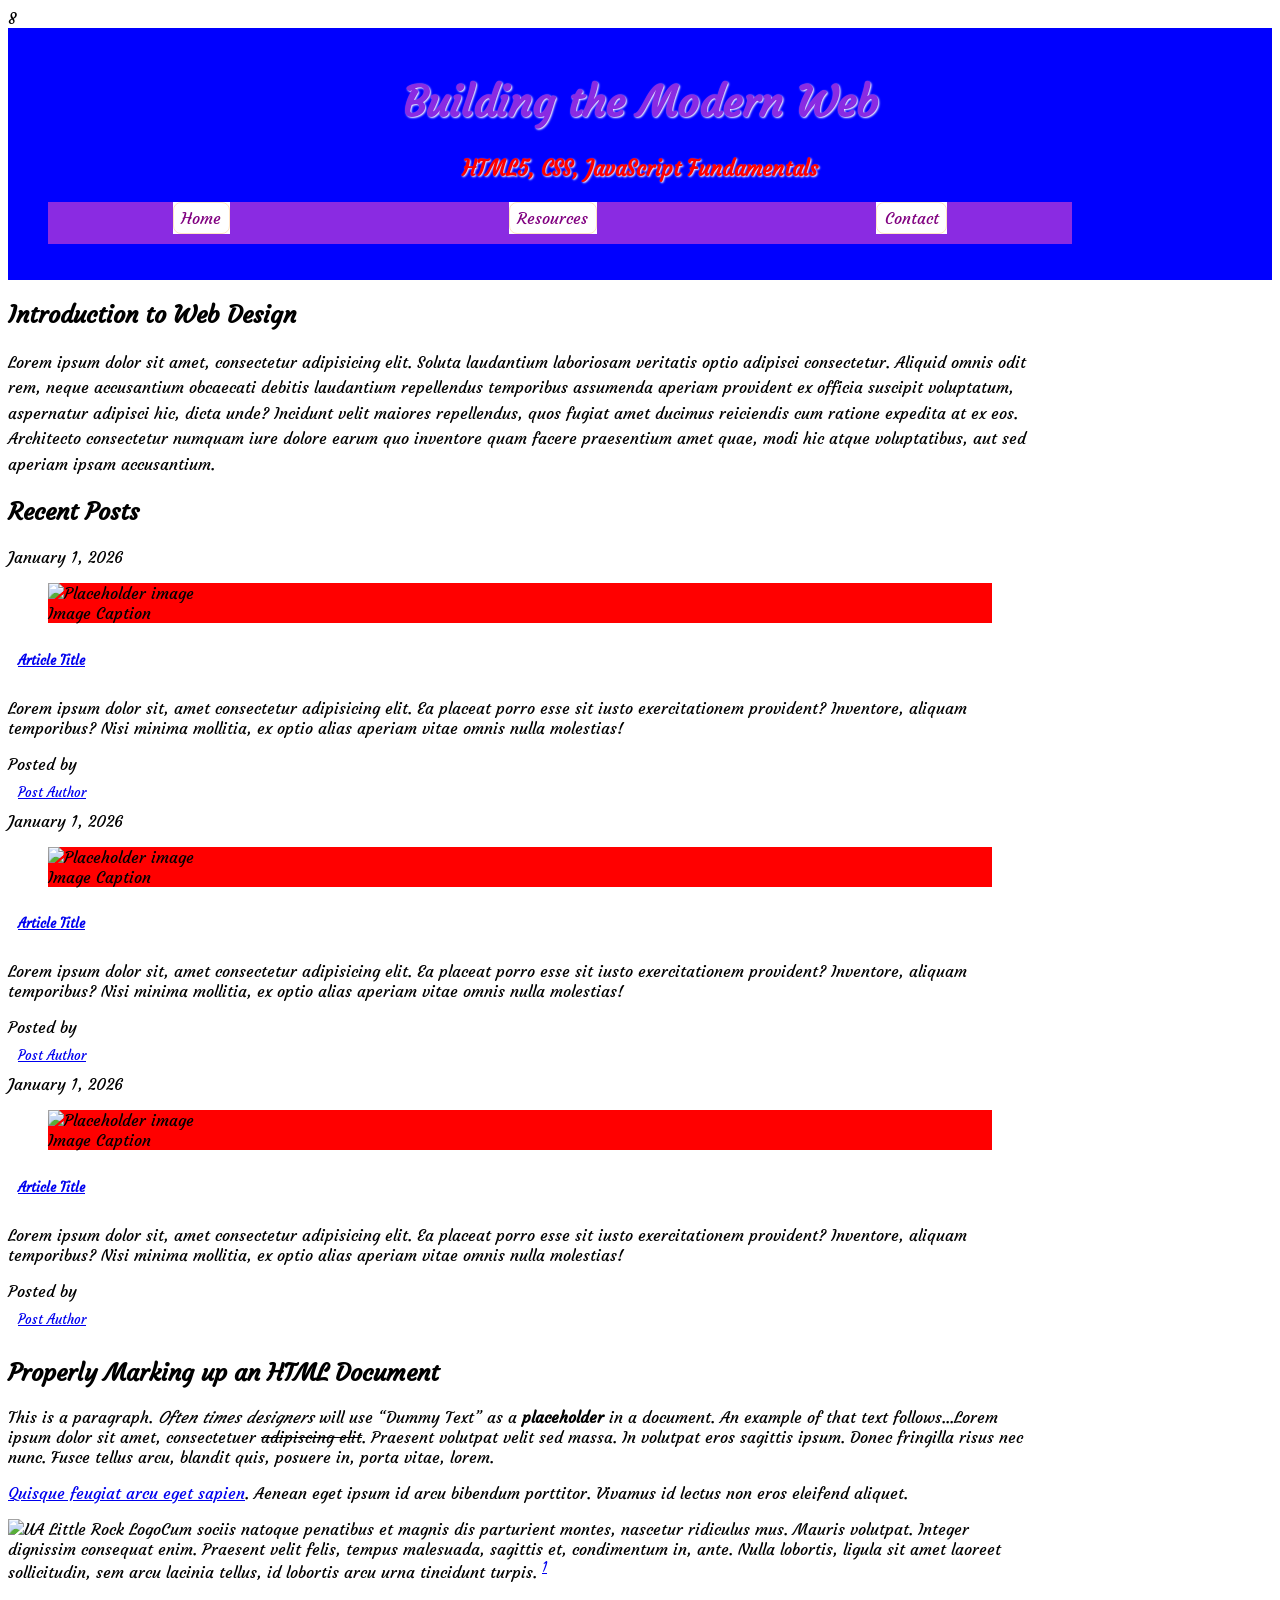
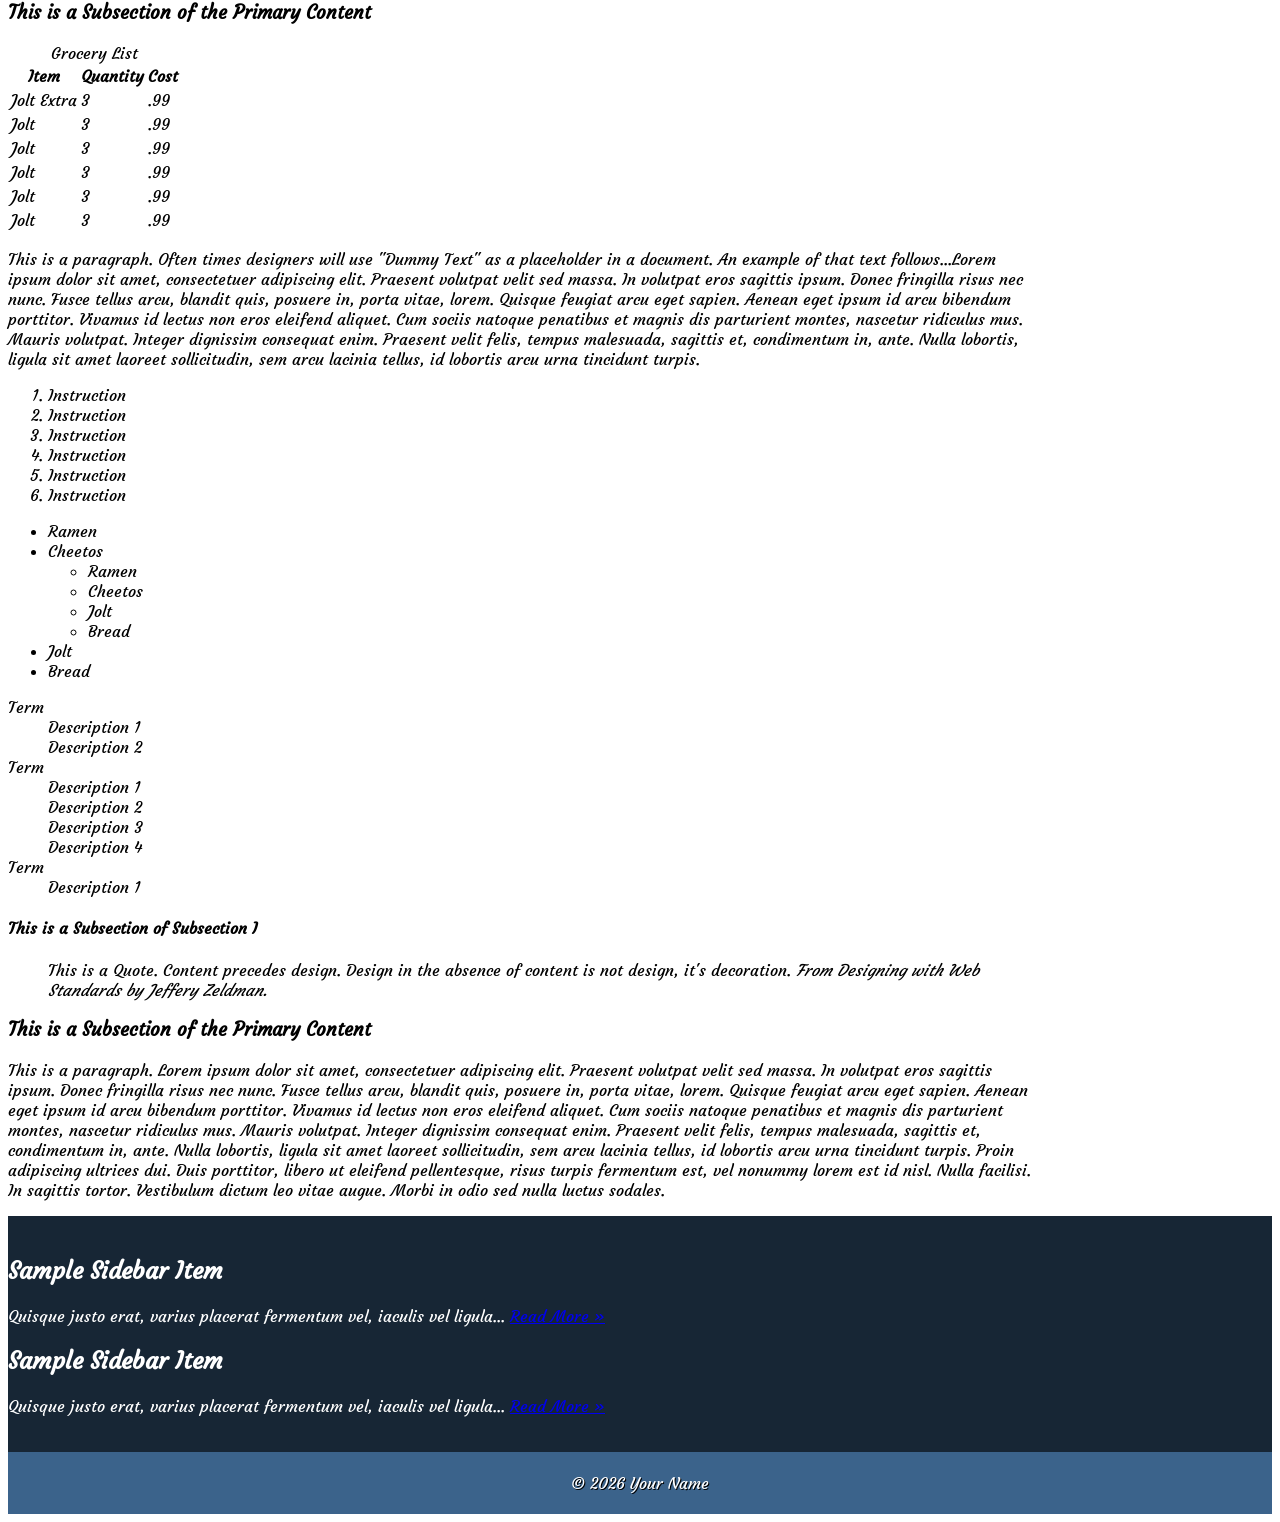
==== css-demo/index.html @ 8d8ba817 "css" ====
8
<!DOCTYPE html>
<html lang="en">

<head>
  <title>IFSC 11003 - Prototype</title>
  <meta charset="UTF-8" />
  <meta name="description" content="Keyword rich narrative on site purpose" />
  <meta name="author" content="Student Name" />
  <meta name="viewport" content="width=device-width, initial-scale=1" />

  <!-- Style Sheet -->
  <link href="assets/css/style.css" rel="stylesheet" />
  <link rel="preconnect" href="https://fonts.googleapis.com">
<link rel="preconnect" href="https://fonts.gstatic.com" crossorigin>
<link href="https://fonts.googleapis.com/css2?family=Courgette&family=Marcellus&display=swap" rel="stylesheet">
</head>

<body>
  <a class="visually-hidden" href="#main-content">Skip to main content</a>
  <header class="primary">
    <h1><a href="index.html">Building the Modern Web</a></h1>
    <p class="subtitle">HTML5, CSS, JavaScript Fundamentals</p>
    <nav class="primary container" aria-label="Primary">
      <ul>
        <li><a href="#">Home</a></li>
        <li><a href="#">Resources</a></li>
        <li><a href="#">Contact</a></li>
      </ul>
    </nav>
  </header>

  <!-- Main landmark gives you a clean selector target for weeks 6–9 -->
  <main id="main-content" class="container">

    <section id="content">
      <h2>Introduction to Web Design</h2>
      <p>
        Lorem ipsum dolor sit amet, consectetur adipisicing elit. Soluta laudantium laboriosam veritatis optio adipisci consectetur. Aliquid omnis odit rem, neque accusantium obcaecati debitis laudantium repellendus temporibus assumenda aperiam provident ex officia suscipit voluptatum, aspernatur adipisci hic, dicta unde? Incidunt velit maiores repellendus, quos fugiat amet ducimus reiciendis cum ratione expedita at ex eos. Architecto consectetur numquam iure dolore earum quo inventore quam facere praesentium amet quae, modi hic atque voluptatibus, aut sed aperiam ipsam accusantium.
      </p>
    </section>

    <section id="blog" aria-labelledby="recent-posts">
      <h2 id="recent-posts">Recent Posts</h2>

      <article class="post">
        <header>
          <time class="post-date" datetime="2026-01-01">January 1, 2026</time>

          <figure>
            <img src="https://placehold.co/300x200" alt="Placeholder image" />
            <figcaption>Image Caption</figcaption>
          </figure>

          <h3><a href="#" rel="bookmark">Article Title</a></h3>
        </header>

        <p>
          Lorem ipsum dolor sit, amet consectetur adipisicing elit. Ea placeat porro esse sit iusto exercitationem provident? Inventore, aliquam temporibus? Nisi minima mollitia, ex optio alias aperiam vitae omnis nulla molestias!
        </p>

        <footer class="post-meta">
          Posted by <a href="#">Post Author</a>
        </footer>
      </article>

      <article class="post">
        <header>
          <time class="post-date" datetime="2026-01-01">January 1, 2026</time>

          <figure>
            <img src="https://placehold.co/300x200" alt="Placeholder image" />
            <figcaption>Image Caption</figcaption>
          </figure>

          <h3><a href="#" rel="bookmark">Article Title</a></h3>
        </header>

        <p>
          Lorem ipsum dolor sit, amet consectetur adipisicing elit. Ea placeat porro esse sit iusto exercitationem provident? Inventore, aliquam temporibus? Nisi minima mollitia, ex optio alias aperiam vitae omnis nulla molestias!
        </p>

        <footer class="post-meta">
          Posted by <a href="#">Post Author</a>
        </footer>
      </article>

      <article class="post">
        <header>
          <time class="post-date" datetime="2026-01-01">January 1, 2026</time>

          <figure>
            <img src="https://placehold.co/300x200" alt="Placeholder image" />
            <figcaption>Image Caption</figcaption>
          </figure>

          <h3><a href="#" rel="bookmark">Article Title</a></h3>
        </header>

        <p>
Lorem ipsum dolor sit, amet consectetur adipisicing elit. Ea placeat porro esse sit iusto exercitationem provident? Inventore, aliquam temporibus? Nisi minima mollitia, ex optio alias aperiam vitae omnis nulla molestias!
        </p>

        <footer class="post-meta">
          Posted by <a href="#">Post Author</a>
        </footer>
      </article>

    </section><section id="practice">
  <h2>Properly Marking up an HTML Document</h2>
  <!--(Primary Content Heading)-->

  <p>This is a paragraph. <em>Often times designers</em> will use <q>Dummy Text</q> as a <strong>placeholder</strong> in a document. An example of that text follows...Lorem ipsum dolor sit amet, consectetuer <del>adipiscing elit</del>. Praesent volutpat
    velit sed massa. In volutpat eros sagittis ipsum. Donec fringilla risus nec nunc. Fusce tellus arcu, blandit quis, posuere in, porta vitae, lorem.</p>

  <p> <a href="#">Quisque feugiat arcu eget sapien</a>. <span class="foo">Aenean</span> eget ipsum id arcu bibendum porttitor. Vivamus id lectus non eros eleifend aliquet.</p>
  <p> <img src="https://thomaswallace.net/wp-content/uploads/2018/02/ualr.png" alt="UA Little Rock Logo" />Cum sociis natoque penatibus et magnis dis parturient montes, nascetur ridiculus mus. Mauris volutpat. Integer dignissim consequat enim. Praesent velit felis,
    tempus malesuada, sagittis et, condimentum in, ante. Nulla lobortis, ligula sit amet laoreet sollicitudin, sem arcu lacinia tellus, id lobortis arcu urna tincidunt turpis. <sup><a href="#">1</a></sup> </p>

  <h3>This is a Subsection of the Primary Content</h3>
  <!-- (Subsection I)-->

  <table>
    <caption>Grocery List</caption>
    <thead>
      <!--Design Time Attribute - Remove before Prodution-->
      <tr>
        <th scope="col">Item</th>
        <th scope="col">Quantity</th>
        <th scope="col">Cost</th>
      </tr>
    </thead>
    <tr>
      <td>Jolt Extra</td>
      <td>3</td>
      <td>.99</td>
    </tr>
    <tr>
      <td>Jolt</td>
      <td>3</td>
      <td>.99</td>
    </tr>
    <tr>
      <td>Jolt</td>
      <td>3</td>
      <td>.99</td>
    </tr>
    <tr>
      <td>Jolt</td>
      <td>3</td>
      <td>.99</td>
    </tr>
    <tr>
      <td>Jolt</td>
      <td>3</td>
      <td>.99</td>
    </tr>
    <tr>
      <td>Jolt</td>
      <td>3</td>
      <td>.99</td>
    </tr>
  </table>

  <p>This is a paragraph. Often times designers will use "Dummy Text" as a placeholder in a document. An example of that text follows...Lorem ipsum dolor sit amet, consectetuer adipiscing elit. Praesent volutpat velit sed massa. In volutpat eros sagittis
    ipsum. Donec fringilla risus nec nunc. Fusce tellus arcu, blandit quis, posuere in, porta vitae, lorem. Quisque feugiat arcu eget sapien. Aenean eget ipsum id arcu bibendum porttitor. Vivamus id lectus non eros eleifend aliquet. Cum sociis natoque
    penatibus et magnis dis parturient montes, nascetur ridiculus mus. Mauris volutpat. Integer dignissim consequat enim. Praesent velit felis, tempus malesuada, sagittis et, condimentum in, ante. Nulla lobortis, ligula sit amet laoreet sollicitudin,
    sem arcu lacinia tellus, id lobortis arcu urna tincidunt turpis.</p>

  <!--This is a list of instructions.-->

  <ol>
    <li>Instruction</li>
    <li>Instruction</li>
    <li>Instruction</li>
    <li>Instruction</li>
    <li>Instruction</li>
    <li>Instruction</li>
  </ol>

  <!--This is a list of items to purchase at the grocery store.-->

  <ul>
    <li>Ramen</li>
    <li>Cheetos
      <ul>
        <li>Ramen</li>
        <li>Cheetos</li>
        <li>Jolt</li>
        <li>Bread</li>
      </ul>
    </li>
    <li>Jolt</li>
    <li>Bread</li>
  </ul>

  <!--This is an Example of how we should mark up a term and its description(s)-->
  <dl>
    <dt>Term</dt>
    <dd>Description 1</dd>
    <dd>Description 2</dd>
    <dt>Term</dt>
    <dd>Description 1</dd>
    <dd>Description 2</dd>
    <dd>Description 3</dd>
    <dd>Description 4</dd>
    <dt>Term</dt>
    <dd>Description 1</dd>
  </dl>

  <h4>This is a Subsection of Subsection I</h4>

  <blockquote>This is a Quote. Content precedes design. Design in the absence of content is not design, it's decoration. <cite>From Designing with Web Standards by Jeffery Zeldman.</cite></blockquote>

  <h3>This is a Subsection of the Primary Content</h3>
  <!--(Subsection II)-->

  <p>This is a paragraph. Lorem ipsum dolor sit amet, consectetuer adipiscing elit. Praesent volutpat velit sed massa. In volutpat eros sagittis ipsum. Donec fringilla risus nec nunc. Fusce tellus arcu, blandit quis, posuere in, porta vitae, lorem. Quisque
    feugiat arcu eget sapien. Aenean eget ipsum id arcu bibendum porttitor. Vivamus id lectus non eros eleifend aliquet. Cum sociis natoque penatibus et magnis dis parturient montes, nascetur ridiculus mus. Mauris volutpat. Integer dignissim consequat
    enim. Praesent velit felis, tempus malesuada, sagittis et, condimentum in, ante. Nulla lobortis, ligula sit amet laoreet sollicitudin, sem arcu lacinia tellus, id lobortis arcu urna tincidunt turpis. Proin adipiscing ultrices dui. Duis porttitor,
    libero ut eleifend pellentesque, risus turpis fermentum est, vel nonummy lorem est id nisl. Nulla facilisi. In sagittis tortor. Vestibulum dictum leo vitae augue. Morbi in odio sed nulla luctus sodales.</p>
</section>


  </main>
  <aside aria-label="Sidebar">
    <div class="container">

      <article class="widget">
        <header>
          <h2>Sample Sidebar Item</h2>
        </header>

        <p>
          Quisque justo erat, varius placerat fermentum vel, iaculis vel ligula...
          <a href="#">Read More &raquo;</a>
        </p>

        <footer>Widget Footer</footer>
      </article>

      <article class="widget">
        <header>
          <h2>Sample Sidebar Item</h2>
        </header>

        <p>
          Quisque justo erat, varius placerat fermentum vel, iaculis vel ligula...
          <a href="#">Read More &raquo;</a>
        </p>

        <footer>Widget Footer</footer>
      </article>

    </div>
  </aside>

  <footer class="primary">
    <p>&copy; 2026 Your Name</p>
  </footer>

</body>

</html>
---- css-demo/assets/css/style.css ----
/* ---------------Box Sizing----------------- */
html {
  box-sizing: border-box;
}
*,
*:before,
*:after {
  box-sizing: inherit;
}
 
 
/* Skip link utility: hidden until focused */
.visually-hidden {
  border: 0;
  clip: rect(0, 0, 0, 0);
  height: 1px;
  margin: -1px;
  overflow: hidden;
  padding: 0;
  position: absolute;
  white-space: nowrap;
  width: 1px;
}
/* ---------------Utility Classes----------------- */
.container{
  width: 80vw;
  max-width:2 960px;
}
body {
  font-family: "Courgette", cursive;
}
header.primary{ 
  font-family: "Courgette", cursive;
  background-color: blue !important;
  color: red;
  text-align:center;
  text-shadow: 1px 1px 2px white;
  padding: 40px;
  padding: 20px 40px;
}
header.primary a {
  color: blueviolet;
  text-decoration: none;
}
header.primary h1 {
  font-size:2.6rem;8
  margin: 0;
}
header.primary p.subtitle {
  font-size: 1.3rem;
  font-weight: bold;
  /*1top|1r|bottom*/
  margin: 10px 0 20px;

}

nav.primary ul{
  background-color: blueviolet;
padding:0;
display:flex;
flex-direction:row;
justify-content:space-around;
gap:30px;
} 

nav.primary ul li {
list-style-type:none;
margin-bottom: 10px;
background-color: white;
} 
nav.primary ul li a {
  text-decoration: none;
  color: purple;
  padding: 5px 7.5px;
  display:block;
  border: 1px solid bisque;
  border-radius: 8px;
  transition:2 0.3s;
}
nav.primary ul li:hover{
  background-color: gold;
}
 
 #content h2 {
  color:aqua
text-decoration underline 
border:bottom 1px; dotted #000;
}

#content p{
  line-height:1.6;
}

#blog a{
  display:flex;#blog .post8
  box-shadow: 0 4px 8px rgba(0,0,0,.6);
  padding: 10px;
  font-size:.8rem;
flex-direction:row
  justify-content:space-between;}

#blog figure{
  background:red;}

  aside[aria-label="Sidebar"]{
  background-color: #172635;
  color:#ffffff;
  padding: 20px 0;
}

aside div.container

aside div.container a{
  color:#ffffff;
  display:block;
  margin-top:10px;
  text-align:right;

}

aside .widget footer{
  display:none;
}

footer.primary{
background-color: #3b638b;
padding:5px;
color:#ffffff;
text-align:center;
text-shadow:1px 1px #000000; 
}



/* --------- Media Queries ----------- */
@media screen and (max-width:500px)
  
nav.primary ul{
    background-color: blue;
    display:flex;
    gap:10px;
  }
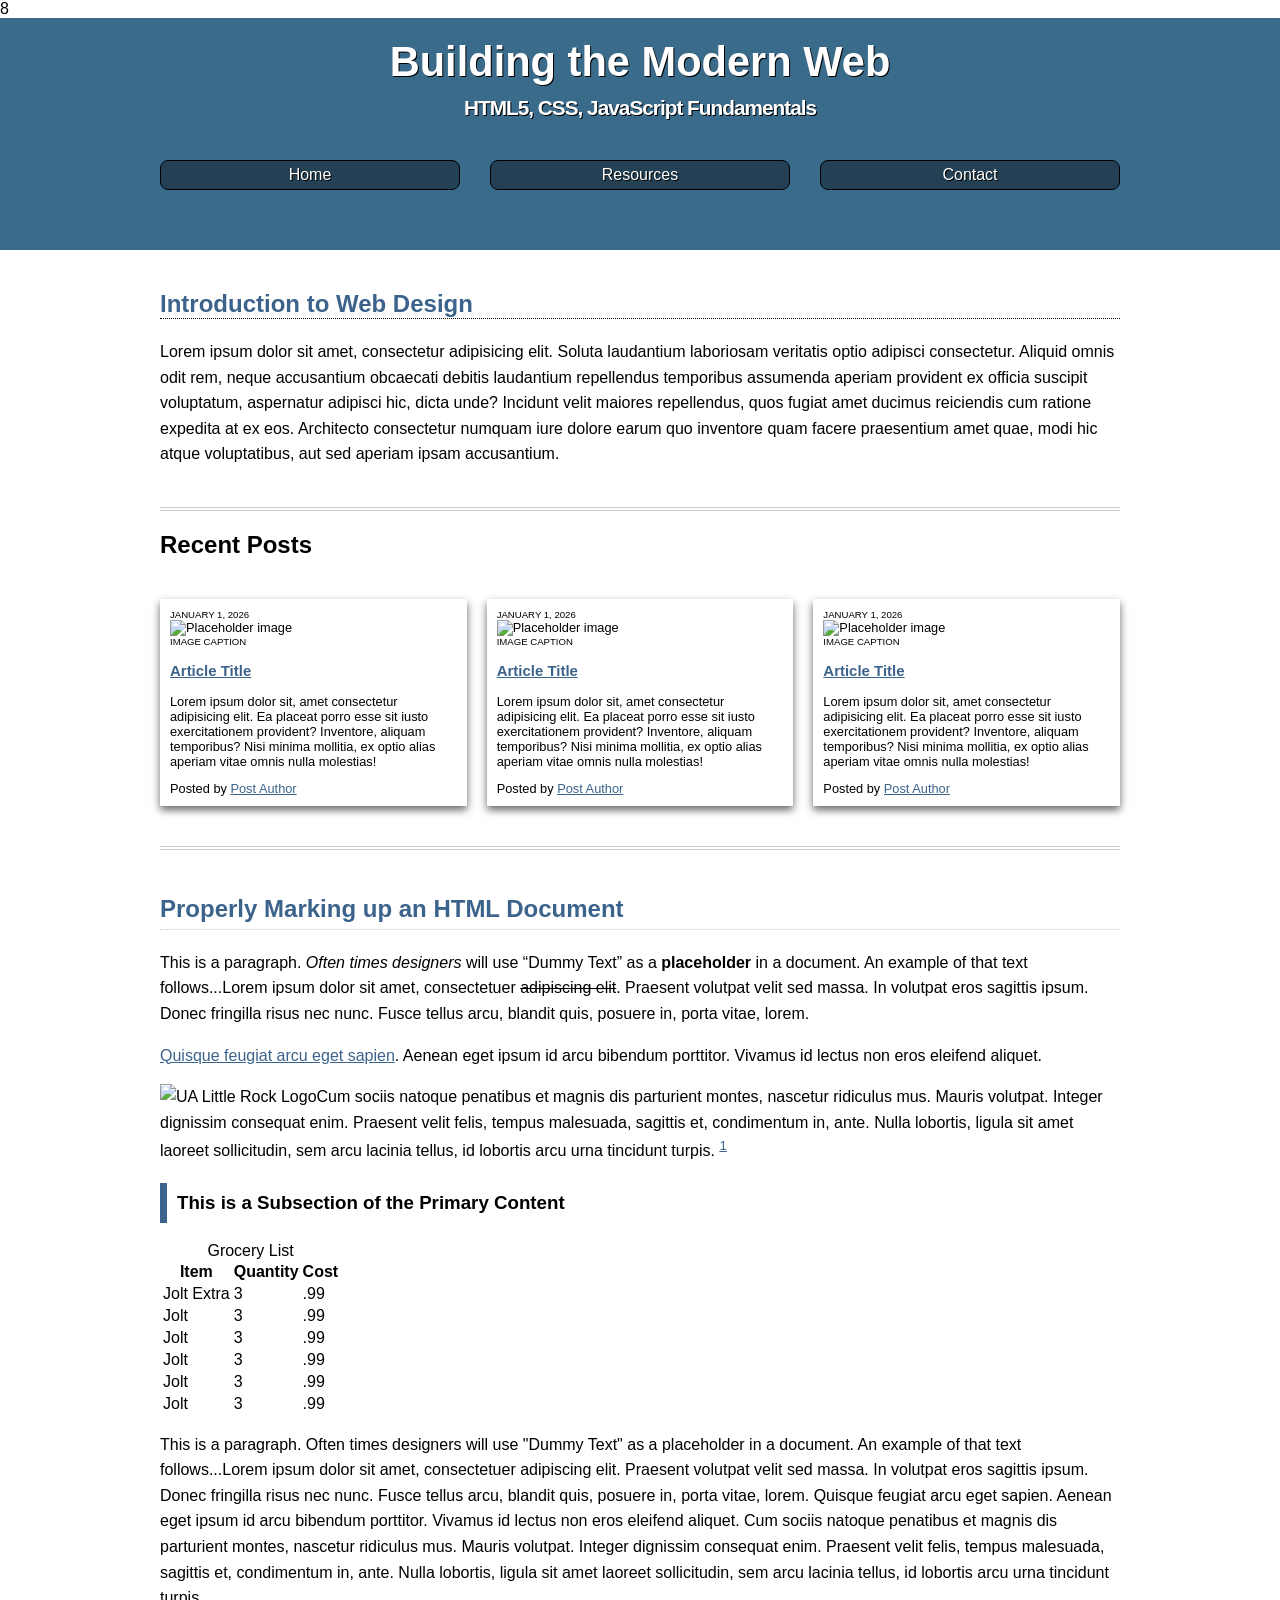
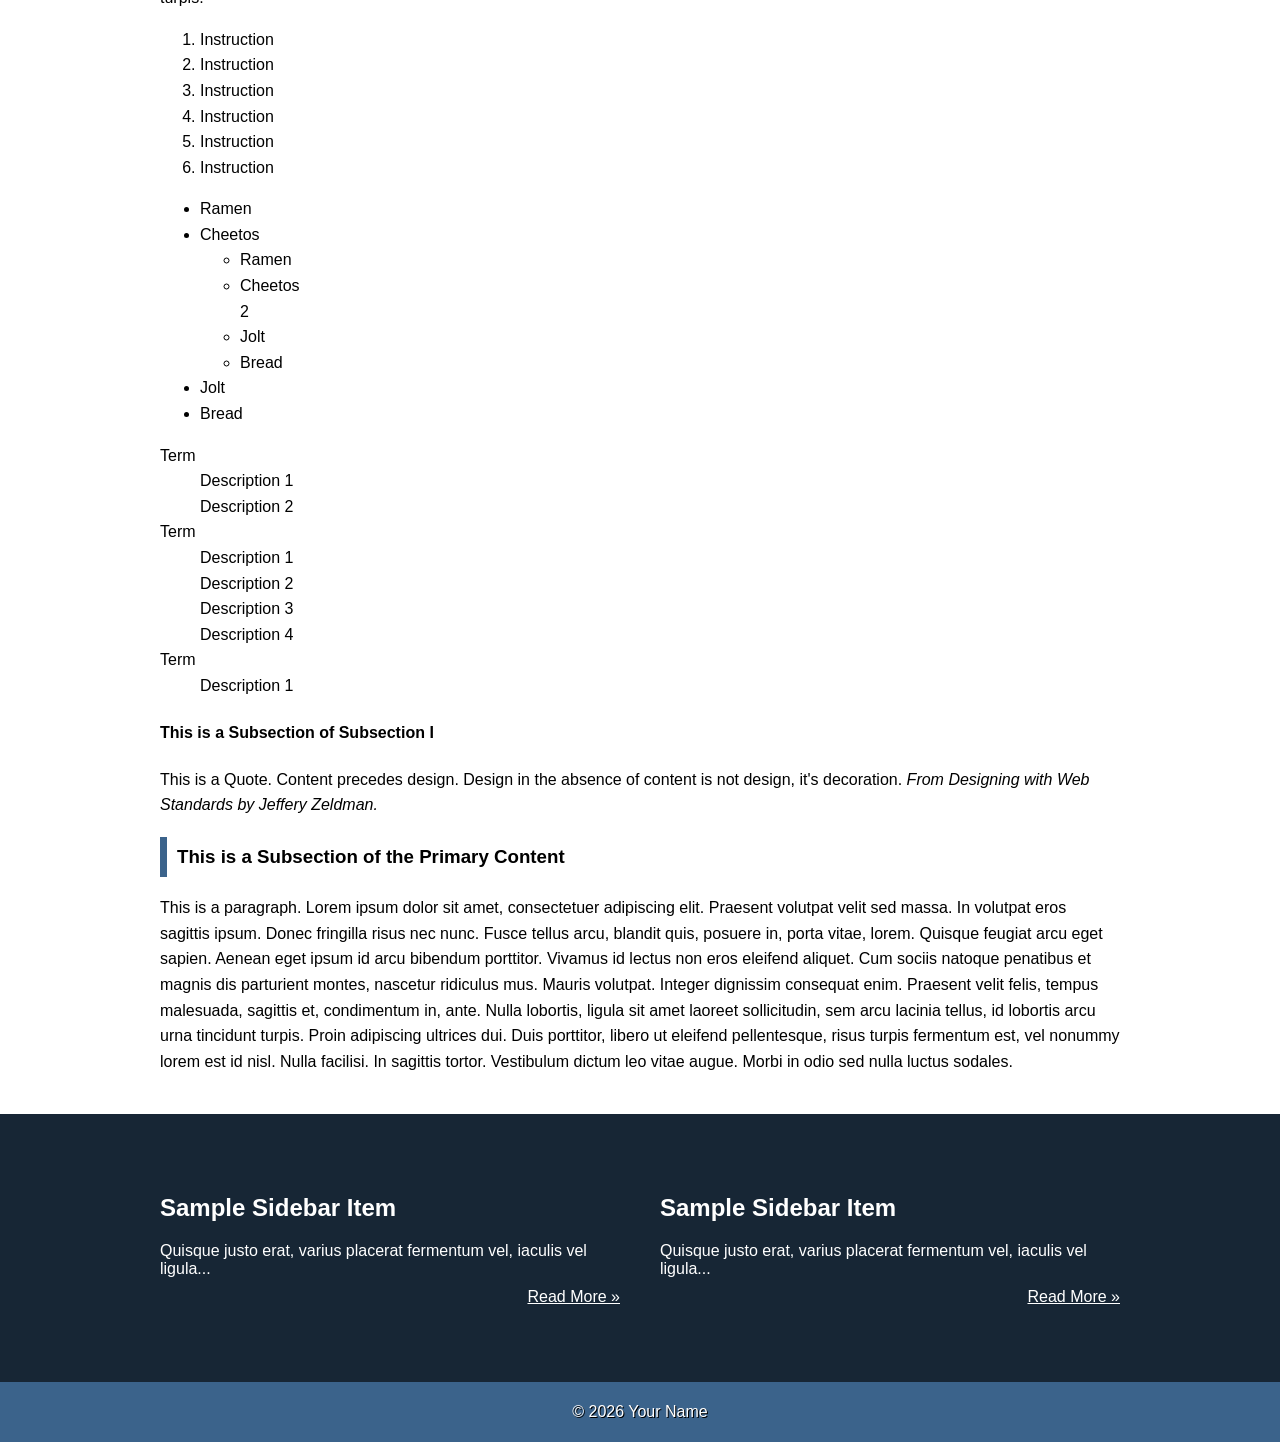
==== commit e9abbe61: "css example" ====
--- a/css-demo/index.html
+++ b/css-demo/index.html
@@ -11,7 +11,7 @@
 
   <!-- Style Sheet -->
   <link href="assets/css/style.css" rel="stylesheet" />
-  <link rel="preconnect" href="https://fonts.googleapis.com">
+  <link rel="p2reconnect" href="https://fonts.googleapis.com">
 <link rel="preconnect" href="https://fonts.gstatic.com" crossorigin>
 <link href="https://fonts.googleapis.com/css2?family=Courgette&family=Marcellus&display=swap" rel="stylesheet">
 </head>
@@ -185,7 +185,7 @@
     <li>Cheetos
       <ul>
         <li>Ramen</li>
-        <li>Cheetos</li>
+        <li>Cheetos</li>2
         <li>Jolt</li>
         <li>Bread</li>
       </ul>
@@ -210,7 +210,7 @@
 
   <h4>This is a Subsection of Subsection I</h4>
 
-  <blockquote>This is a Quote. Content precedes design. Design in the absence of content is not design, it's decoration. <cite>From Designing with Web Standards by Jeffery Zeldman.</cite></blockquote>
+  <bloc8kquote>This is a Quote. Content precedes design. Design in the absence of content is not design, it's decoration. <cite>From Designing with Web Standards by Jeffery Zeldman.</cite></blockquote>
 
   <h3>This is a Subsection of the Primary Content</h3>
   <!--(Subsection II)-->
--- a/css-demo/assets/css/style.css
+++ b/css-demo/assets/css/style.css
@@ -7,8 +7,13 @@
 *:after {
   box-sizing: inherit;
 }
- 
- 
+
+/* ---------------Responsive Images----------------- */
+img{
+  max-width:100%;
+}
+
+
 /* Skip link utility: hidden until focused */
 .visually-hidden {
   border: 0;
@@ -21,102 +26,197 @@
   white-space: nowrap;
   width: 1px;
 }
+
 /* ---------------Utility Classes----------------- */
+
 .container{
-  width: 80vw;
-  max-width:2 960px;
-}
+  width:80vw;
+  max-width:960px;
+  margin: 40px auto;
+}
+
+.img-left{
+  float:left;
+  border:1px solid #c0c0c0;
+  padding: 5px;
+  margin: 10px 20px 10px 0;
+}
+
+.img-right{
+  float:right;
+  border:1px solid #c0c0c0;
+  padding: 5px;
+  margin: 10px 0 10px 20px;
+}
+
+.img-center{
+  display:block;
+  margin:20px auto;
+  border:1px solid #c0c0c0;
+  padding: 5px;
+}
+
+
+/* ---------------Global styles----------------- */
 body {
-  font-family: "Courgette", cursive;
-}
-header.primary{ 
-  font-family: "Courgette", cursive;
-  background-color: blue !important;
-  color: red;
-  text-align:center;
-  text-shadow: 1px 1px 2px white;
+ font-family: "Lato", sans-serif;
+  margin: 0;
+}
+
+header.primary {
+  background-color: #3b6b8b;
+  color: #ffffff;
+  text-align: center;
+  text-shadow: 1px 1px #000000;
   padding: 40px;
+  /* Longform */
+  padding-top: 40px;
+  padding-right: 40px;
+  padding-bottom: 40px;
+  padding-left: 40px;
+  /* T/R/B/L */
+  padding: 40px 40px 20px 40px;
+  /* T/B | L/R */
   padding: 20px 40px;
 }
+
 header.primary a {
-  color: blueviolet;
+  color: #ffffff;
   text-decoration: none;
 }
+
 header.primary h1 {
-  font-size:2.6rem;8
+  font-size: 2.6rem;
   margin: 0;
 }
+
 header.primary p.subtitle {
   font-size: 1.3rem;
   font-weight: bold;
-  /*1top|1r|bottom*/
+  /* top | l/r | Bottom */
   margin: 10px 0 20px;
-
-}
-
-nav.primary ul{
-  background-color: blueviolet;
-padding:0;
-display:flex;
-flex-direction:row;
-justify-content:space-around;
-gap:30px;
-} 
-
+  letter-spacing: -1px;
+}
+
+nav.primary ul {
+  padding: 0;
+  display:flex;
+  flex-direction:row;
+  justify-content: center;
+  gap:30px;
+}
 nav.primary ul li {
-list-style-type:none;
-margin-bottom: 10px;
-background-color: white;
-} 
-nav.primary ul li a {
-  text-decoration: none;
-  color: purple;
+  list-style-type: none;
+  flex: 1;
+}
+nav.primary ul li a:link {
+  background-color:rgba(0,0,0,.4);
   padding: 5px 7.5px;
   display:block;
-  border: 1px solid bisque;
+  border: 1px solid #000;
   border-radius: 8px;
-  transition:2 0.3s;
-}
-nav.primary ul li:hover{
-  background-color: gold;
-}
- 
- #content h2 {
-  color:aqua
-text-decoration underline 
-border:bottom 1px; dotted #000;
+  transition:.3s;
+}
+
+nav.primary ul li a:hover{
+  background-color:burlywood
+}
+
+ #content h2{
+ color:#3b638b; 
+ border-bottom: 1px dotted #000;
 }
 
 #content p{
   line-height:1.6;
 }
 
+#blog{
+  display:flex;
+  flex-direction:row;
+  justify-content:space-between;
+  flex-wrap: wrap;
+  gap:20px;
+  padding-bottom:40px;
+  margin-bottom:40px;
+  border-bottom: 4px double #ccc;
+  margin-top:40px;
+  border-top: 4px double #ccc;
+}
+
+#blog figure{
+  margin:0;
+}
+
+#blog .post{
+  box-shadow: 0 4px 8px rgba(0,0,0,.6);
+  padding:10px;
+  font-size:.8rem;
+  flex:1;
+}
+
+#blog h2{
+  flex: 0 0 100%;
+}
+
+#blog time.post-date, #blog figcaption{
+  text-transform:uppercase;
+  font-size:.6rem;
+}
+
 #blog a{
-  display:flex;#blog .post8
-  box-shadow: 0 4px 8px rgba(0,0,0,.6);
-  padding: 10px;
-  font-size:.8rem;
-flex-direction:row
-  justify-content:space-between;}
-
-#blog figure{
-  background:red;}
-
-  aside[aria-label="Sidebar"]{
+    color:#3B638B;
+}
+
+#practice h2{
+  color: #3b638b;
+  border-bottom:1px dotted #cccccc;
+}
+
+#practice h3{
+  border-left:7.5px solid #3b638b;
+  padding:5px 0 5px 10px;
+}
+
+#practice a:link, #practice a:visited {
+  color: #3b638b;
+}
+
+#practice {
+line-height:1.6;
+}
+
+
+
+
+
+
+
+
+
+
+aside[aria-label="Sidebar"]{
   background-color: #172635;
   color:#ffffff;
   padding: 20px 0;
 }
 
-aside div.container
-
-aside div.container a{
-  color:#ffffff;
+aside div.container{
+  display:flex;
+  flex-direction:row;
+  justify-content:center;
+  gap:40px;
+}
+
+aside div.container a:last-child{
   display:block;
   margin-top:10px;
   text-align:right;
-
-}
+}
+aside div.container a{
+  color:#ffffff;
+}
+
 
 aside .widget footer{
   display:none;
@@ -127,16 +227,40 @@
 padding:5px;
 color:#ffffff;
 text-align:center;
-text-shadow:1px 1px #000000; 
-}
+text-shadow:1px 1px #000000;  
+}
+
+
+
+
+
+
+
+
+
+
+
+
+
+
 
 
 
 /* --------- Media Queries ----------- */
-@media screen and (max-width:500px)
-  
-nav.primary ul{
-    background-color: blue;
-    display:flex;
-    gap:10px;
-  }+
+@media screen and (max-width:500px){
+  
+nav.primary ul {
+  flex-direction:column;
+  gap:10px;
+}
+  
+.container{
+  width:90vw;
+}
+  
+  #blog {
+    flex-direction:column;
+  }
+  
+}
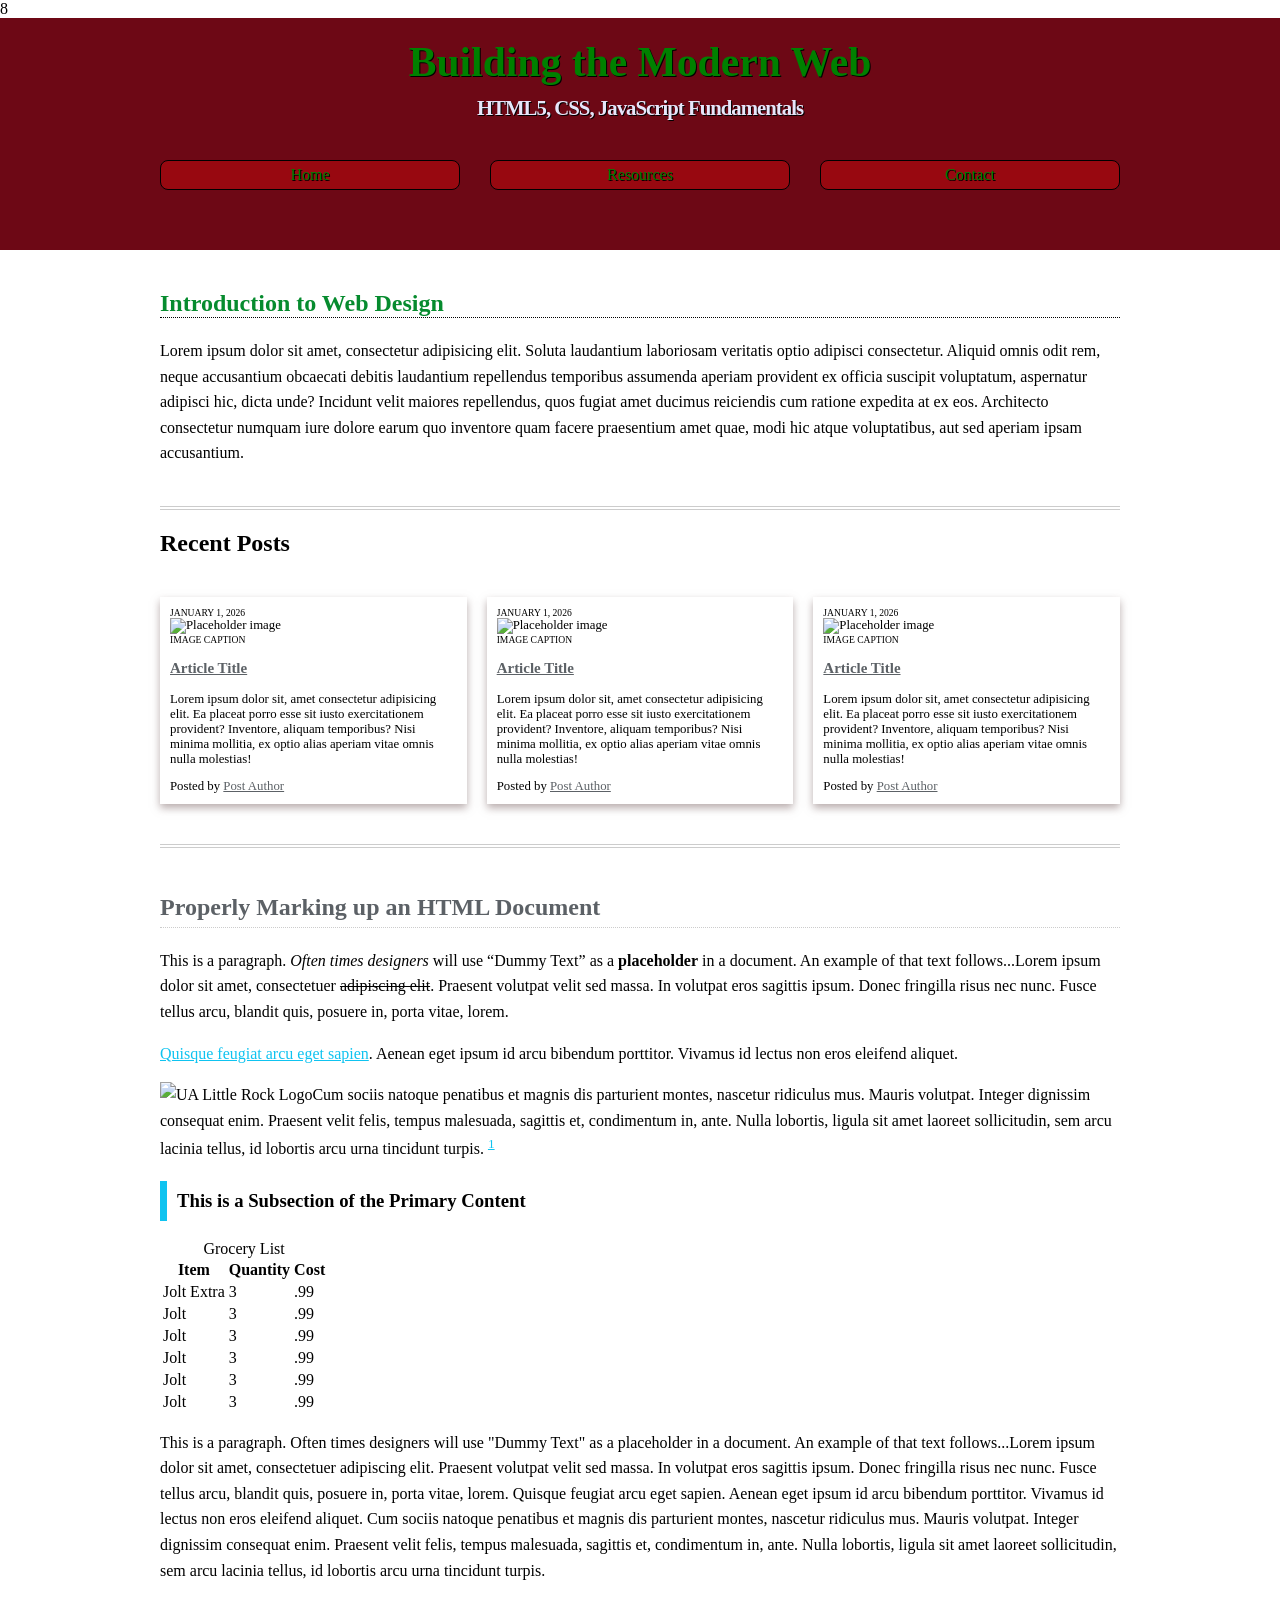
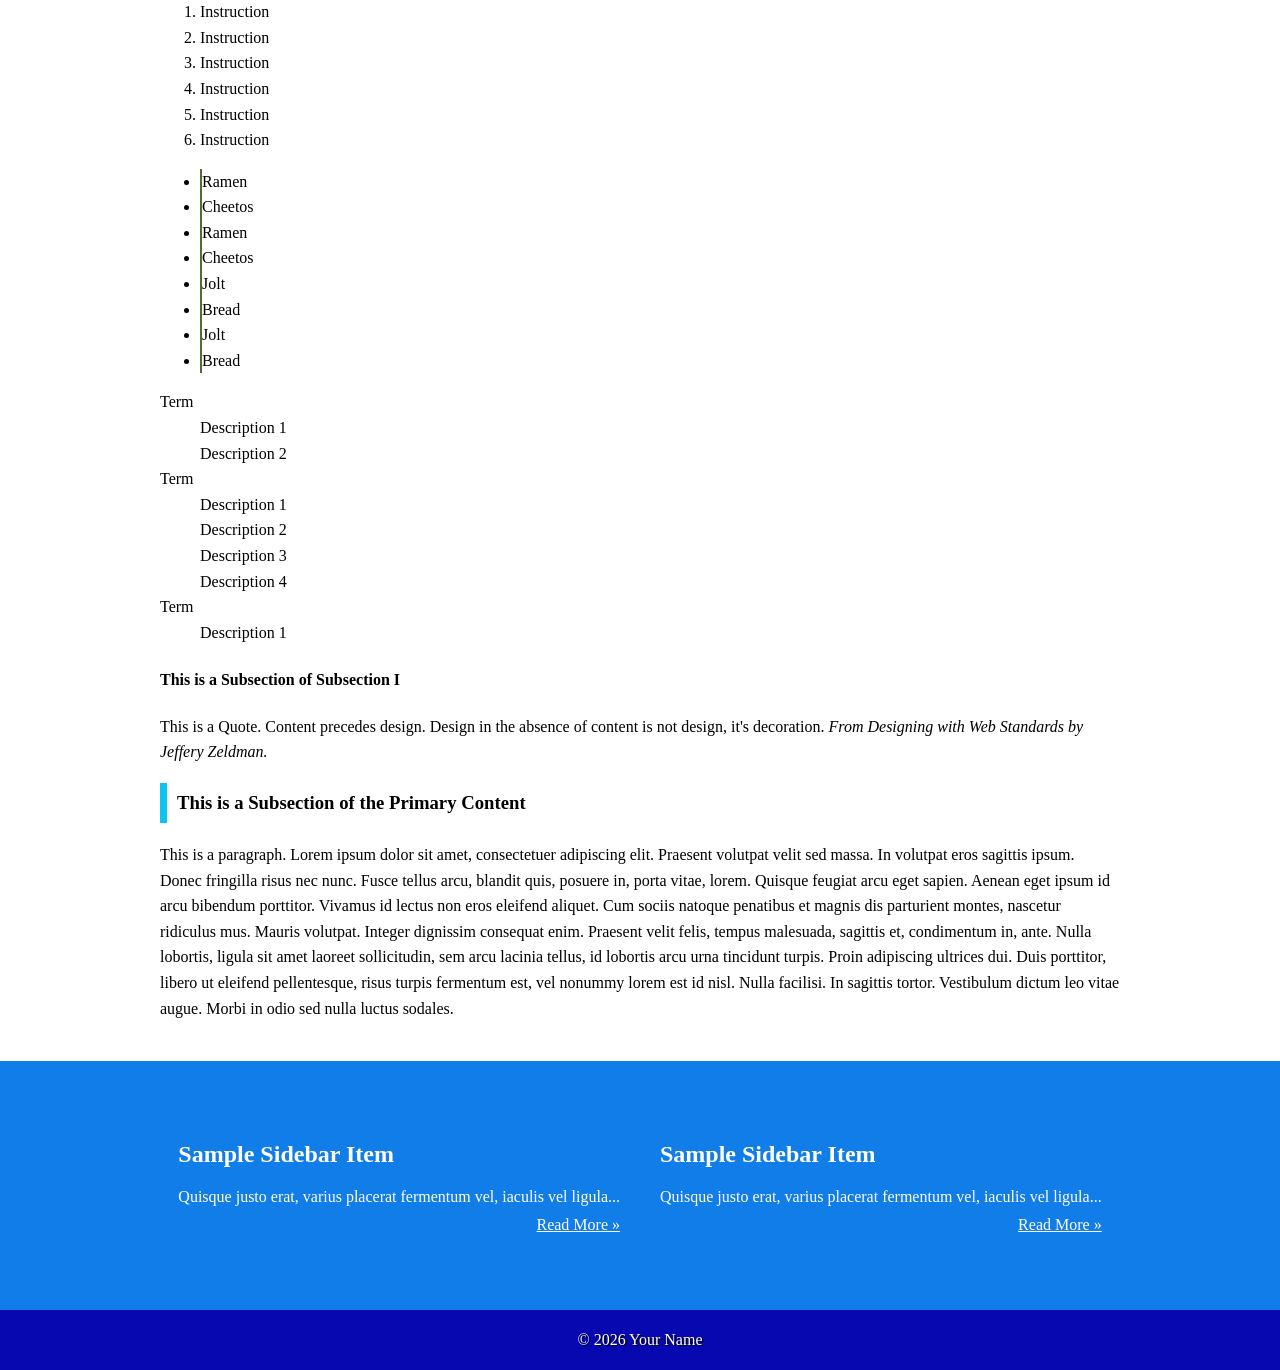
==== commit 86efa5a0: "some error fixed" ====
--- a/css-demo/index.html
+++ b/css-demo/index.html
@@ -180,16 +180,16 @@
 
   <!--This is a list of items to purchase at the grocery store.-->
 
-  <ul>
+  <ul class="grocery">
     <li>Ramen</li>
-    <li>Cheetos
-      <ul>
+    <li>Cheetos</li>
+      
         <li>Ramen</li>
-        <li>Cheetos</li>2
+        <li>Cheetos</li>
         <li>Jolt</li>
         <li>Bread</li>
-      </ul>
-    </li>
+      
+    
     <li>Jolt</li>
     <li>Bread</li>
   </ul>
--- a/css-demo/assets/css/style.css
+++ b/css-demo/assets/css/style.css
@@ -59,13 +59,13 @@
 
 /* ---------------Global styles----------------- */
 body {
- font-family: "Lato", sans-serif;
+ font-family: "marcellus";
   margin: 0;
 }
 
 header.primary {
-  background-color: #3b6b8b;
-  color: #ffffff;
+  background-color:#6d0815;
+  color: lavender;
   text-align: center;
   text-shadow: 1px 1px #000000;
   padding: 40px;
@@ -81,7 +81,7 @@
 }
 
 header.primary a {
-  color: #ffffff;
+  color: green;
   text-decoration: none;
 }
 
@@ -101,7 +101,7 @@
 nav.primary ul {
   padding: 0;
   display:flex;
-  flex-direction:row;
+  flex-direction:r8ow;
   justify-content: center;
   gap:30px;
 }
@@ -110,7 +110,7 @@
   flex: 1;
 }
 nav.primary ul li a:link {
-  background-color:rgba(0,0,0,.4);
+  background-color:rgba(216, 8, 8, 0.4);
   padding: 5px 7.5px;
   display:block;
   border: 1px solid #000;
@@ -119,11 +119,11 @@
 }
 
 nav.primary ul li a:hover{
-  background-color:burlywood
+  background-color:burlywood;
 }
 
  #content h2{
- color:#3b638b; 
+ color:#068b2e; 
  border-bottom: 1px dotted #000;
 }
 
@@ -149,7 +149,7 @@
 }
 
 #blog .post{
-  box-shadow: 0 4px 8px rgba(0,0,0,.6);
+  box-shadow: 0 4px 8px rgba(138, 119, 119, 0.6);
   padding:10px;
   font-size:.8rem;
   flex:1;
@@ -165,28 +165,30 @@
 }
 
 #blog a{
-    color:#3B638B;
+    color:#5c6166;
 }
 
 #practice h2{
-  color: #3b638b;
+  color: #5c6166;
   border-bottom:1px dotted #cccccc;
 }
 
 #practice h3{
-  border-left:7.5px solid #3b638b;
+  border-left:7.5px solid #0fc3f0;
   padding:5px 0 5px 10px;
 }
 
 #practice a:link, #practice a:visited {
-  color: #3b638b;
+  color: #0fc3f0;
 }
 
 #practice {
 line-height:1.6;
 }
 
-
+.grocery li{
+  border-left: 2px solid darkolivegreen; 
+} 
 
 
 
@@ -196,7 +198,7 @@
 
 
 aside[aria-label="Sidebar"]{
-  background-color: #172635;
+  background-color: #117de9;
   color:#ffffff;
   padding: 20px 0;
 }
@@ -223,25 +225,12 @@
 }
 
 footer.primary{
-background-color: #3b638b;
-padding:5px;
+background-color: rgb(8, 8, 177);
+padding: 5px;
 color:#ffffff;
 text-align:center;
-text-shadow:1px 1px #000000;  
-}
-
-
-
-
-
-
-
-
-
-
-
-
-
+text-shadow:1.5px 1px #000000;  
+}
 
 
 
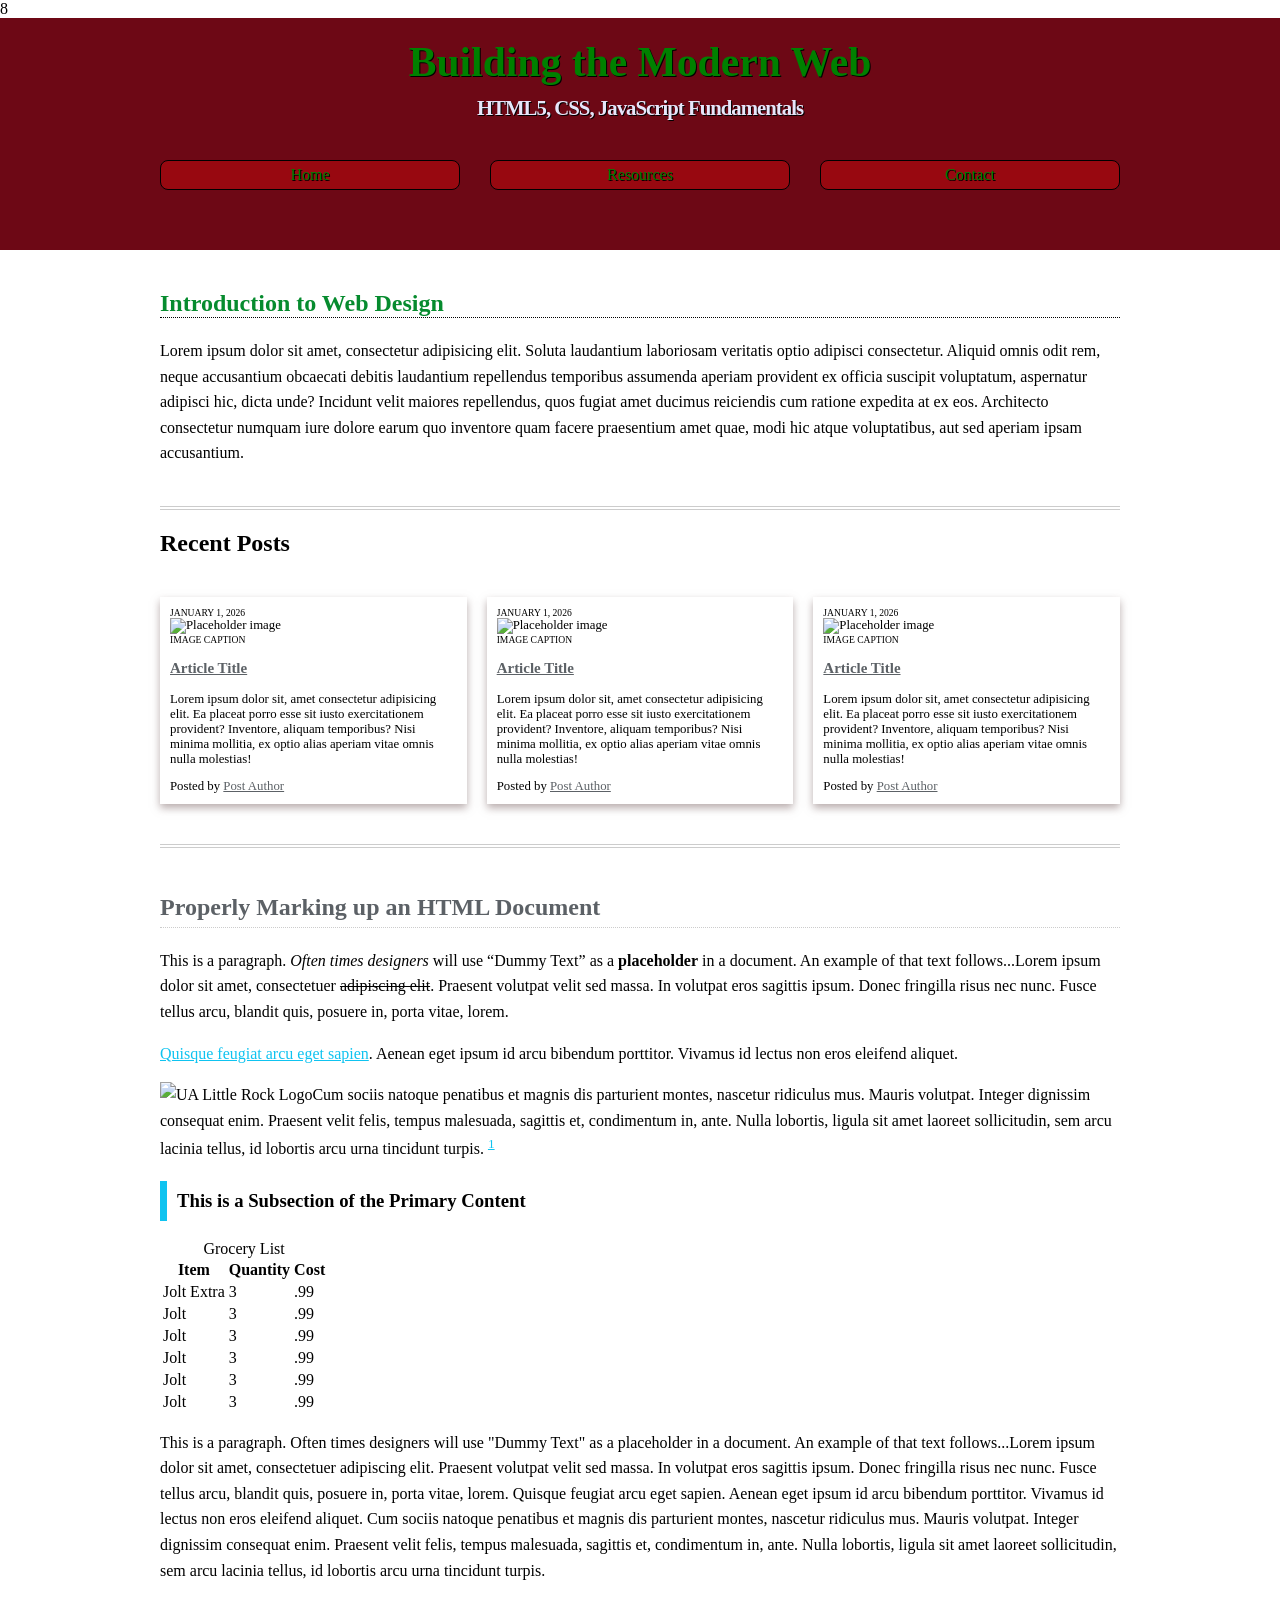
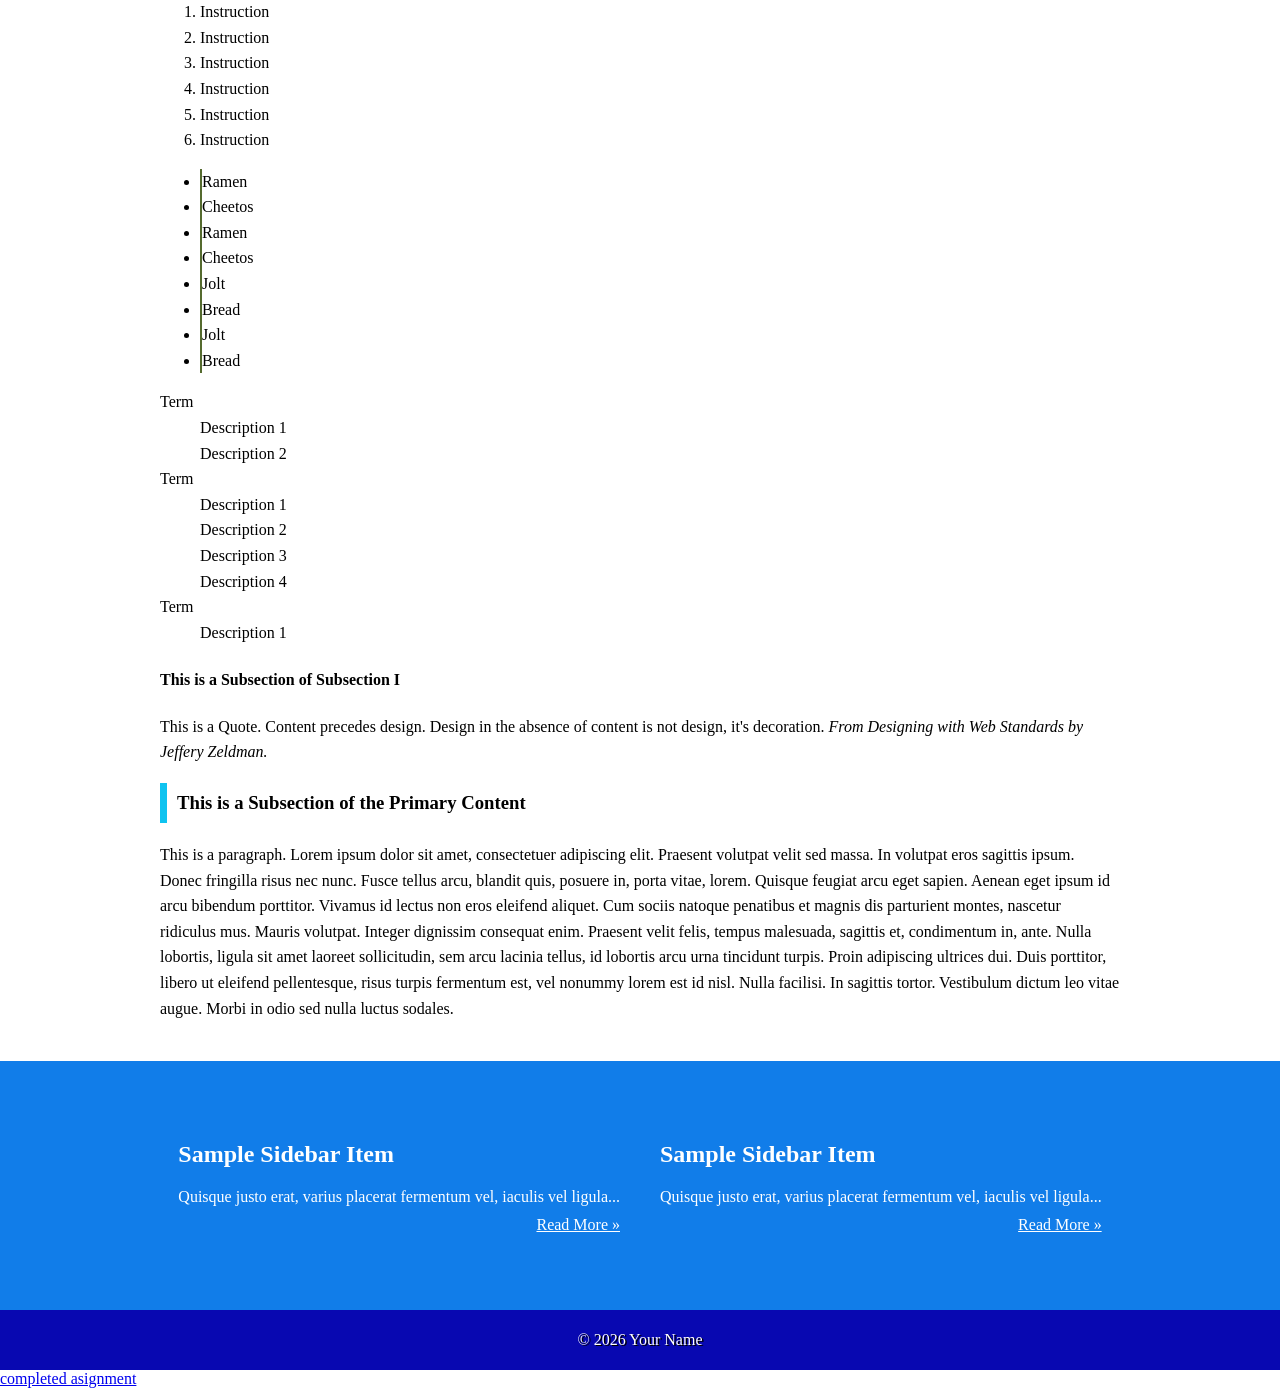
==== commit 092e6656: "update with assignment screenshot" ====
--- a/css-demo/index.html
+++ b/css-demo/index.html
@@ -178,6 +178,8 @@
     <li>Instruction</li>
   </ol>
 
+  
+
   <!--This is a list of items to purchase at the grocery store.-->
 
   <ul class="grocery">
@@ -258,7 +260,7 @@
   <footer class="primary">
     <p>&copy; 2026 Your Name</p>
   </footer>
-
+<a href="assets/img/Screenshot 2026-10-10 011253.png">completed asignment</a></li>
 </body>
 
 </html>
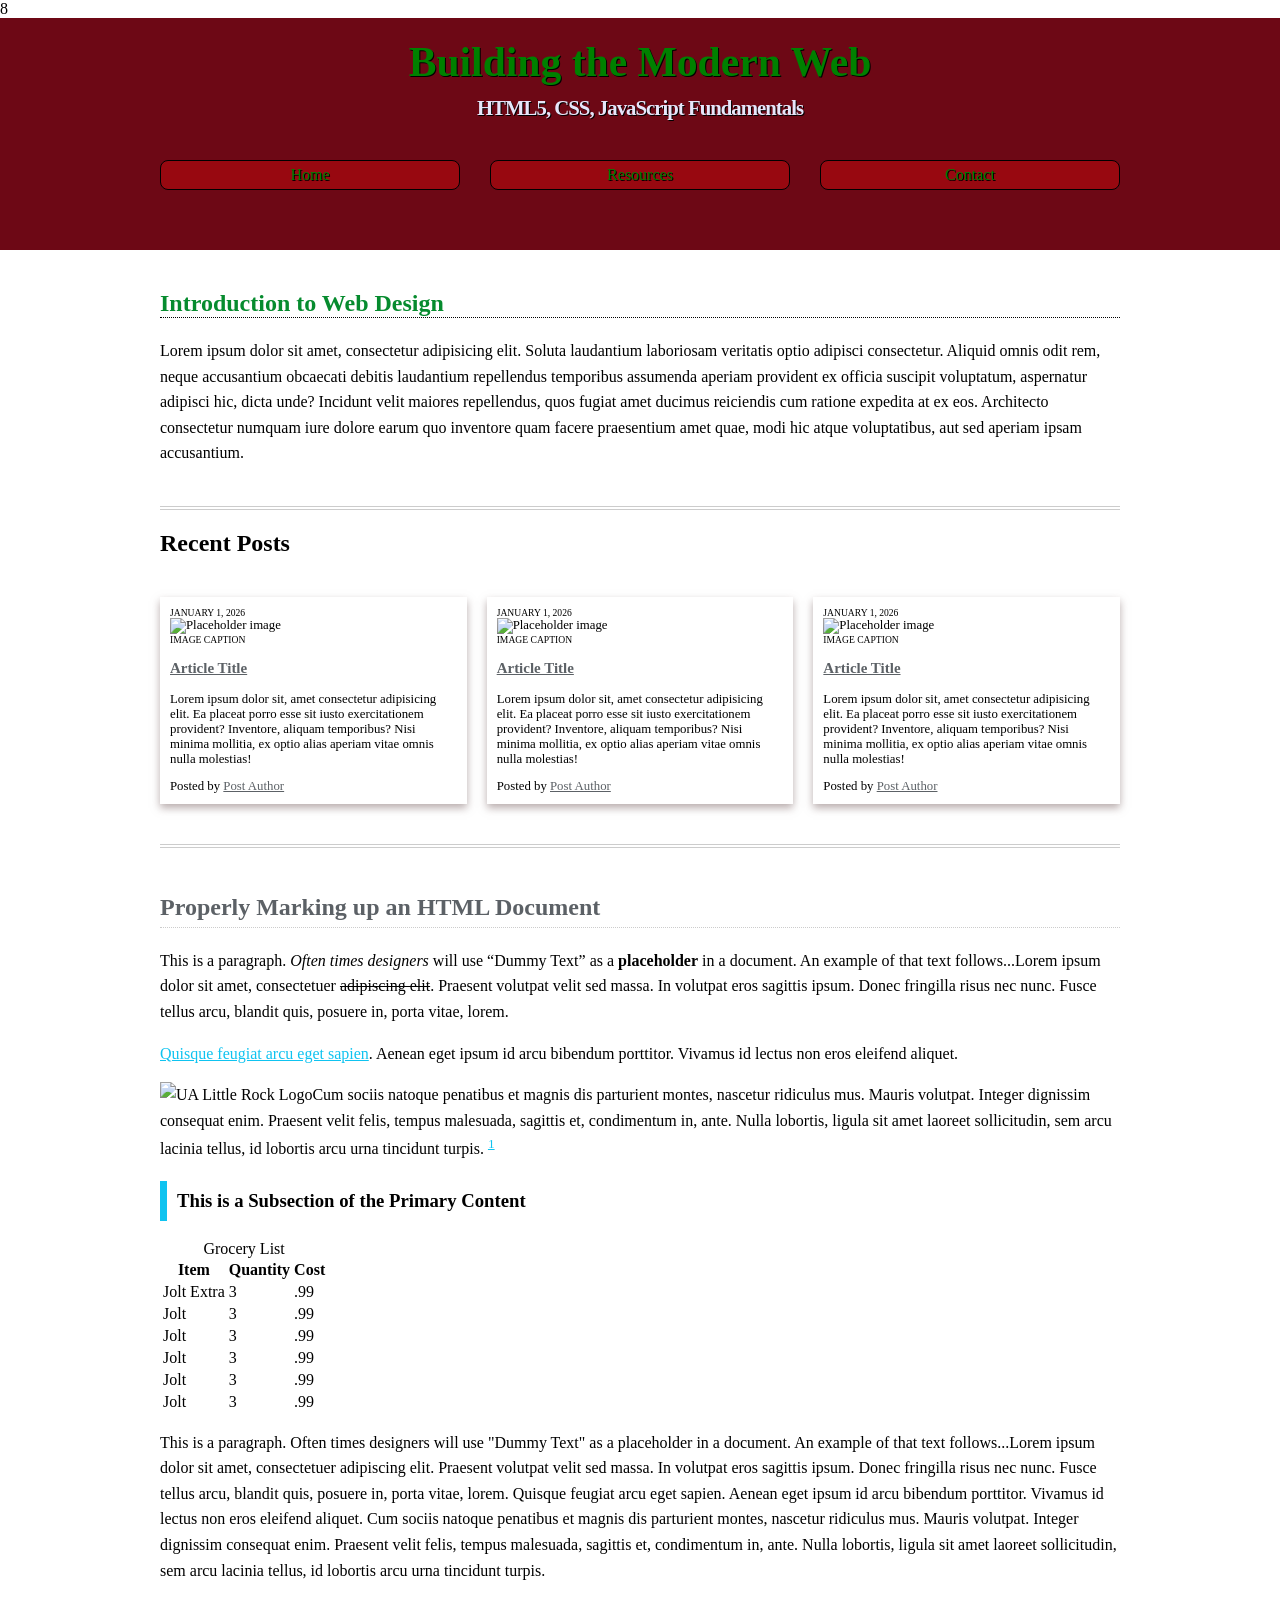
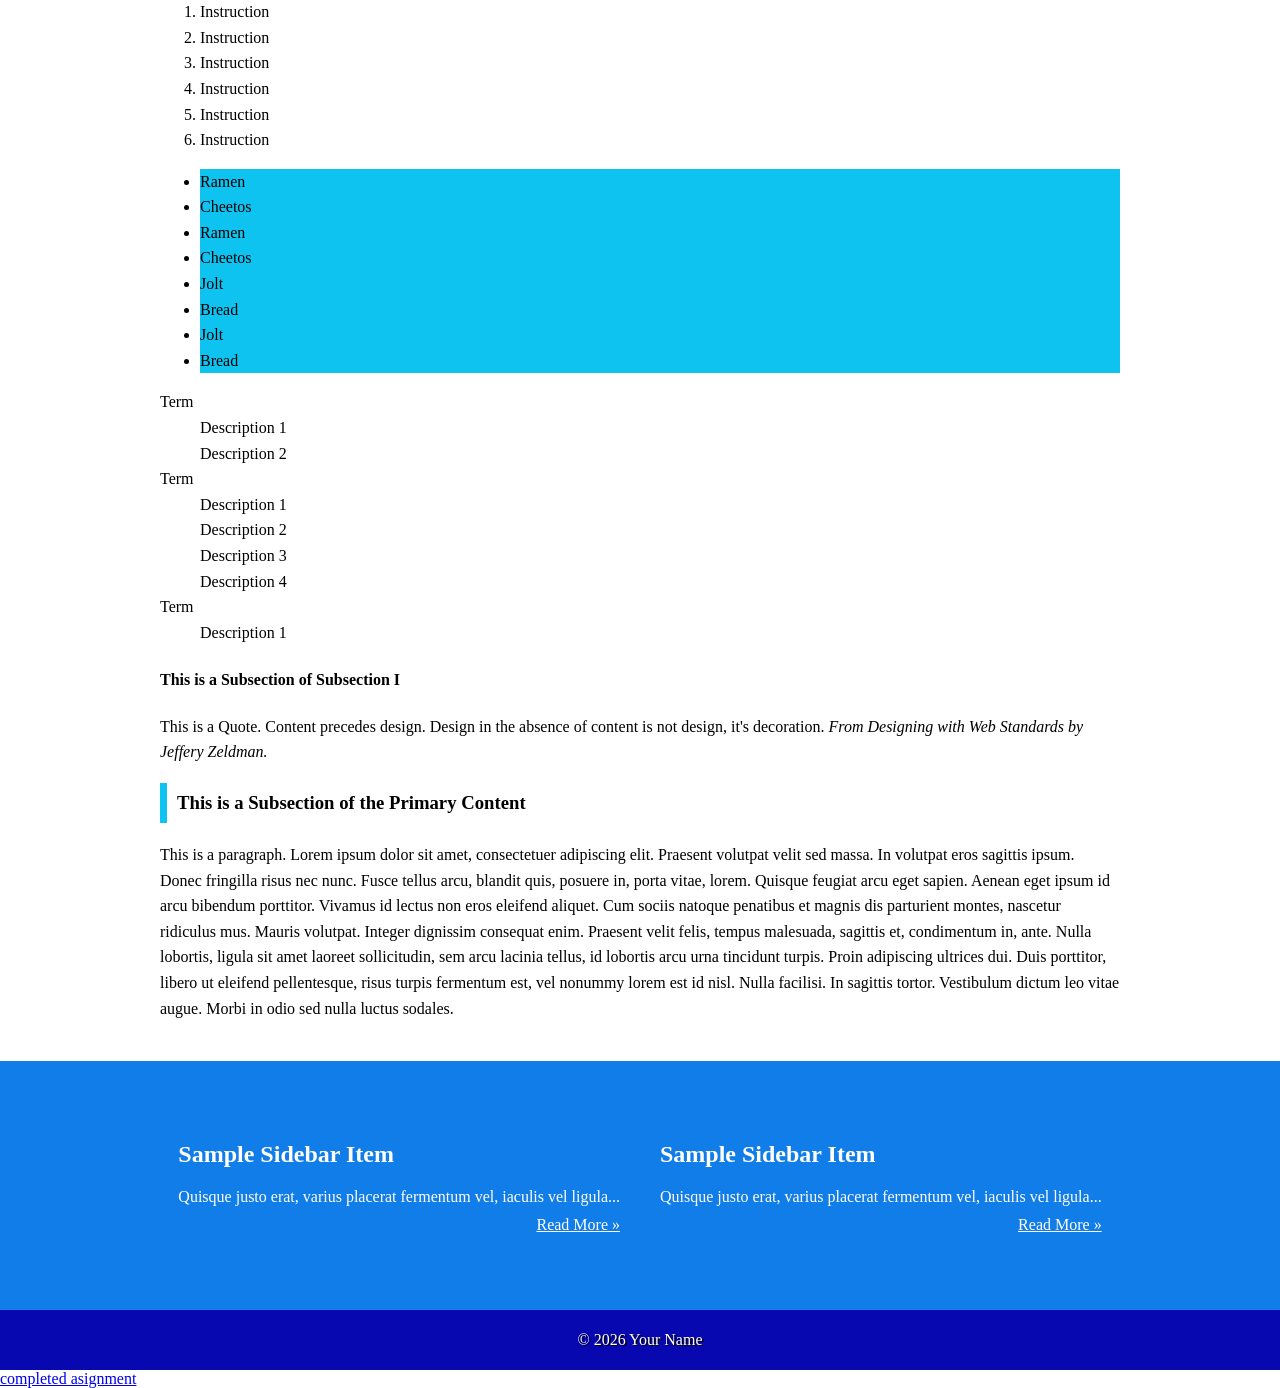
==== commit 22902deb: "lets see" ====
--- a/css-demo/index.html
+++ b/css-demo/index.html
@@ -5,8 +5,8 @@
 <head>
   <title>IFSC 11003 - Prototype</title>
   <meta charset="UTF-8" />
-  <meta name="description" content="Keyword rich narrative on site purpose" />
-  <meta name="author" content="Student Name" />
+  <meta name="description" content="rd rich narrative on site purpose" />
+  <meta name="author" content="Marcelle Wilbert" />
   <meta name="viewport" content="width=device-width, initial-scale=1" />
 
   <!-- Style Sheet -->
@@ -185,11 +185,10 @@
   <ul class="grocery">
     <li>Ramen</li>
     <li>Cheetos</li>
-      
-        <li>Ramen</li>
-        <li>Cheetos</li>
-        <li>Jolt</li>
-        <li>Bread</li>
+    <li>Ramen</li>
+    <li>Cheetos</li>
+      <li>Jolt</li>
+      <li>Bread</li>
       
     
     <li>Jolt</li>
--- a/css-demo/assets/css/style.css
+++ b/css-demo/assets/css/style.css
@@ -187,7 +187,8 @@
 }
 
 .grocery li{
-  border-left: 2px solid darkolivegreen; 
+  background-color: #0fc3f0;
+  text-decoration-color: #117de9;
 } 
 
 
@@ -232,6 +233,9 @@
 text-shadow:1.5px 1px #000000;  
 }
 
+table.{
+  color: #0fc3f0;
+}
 
 
 
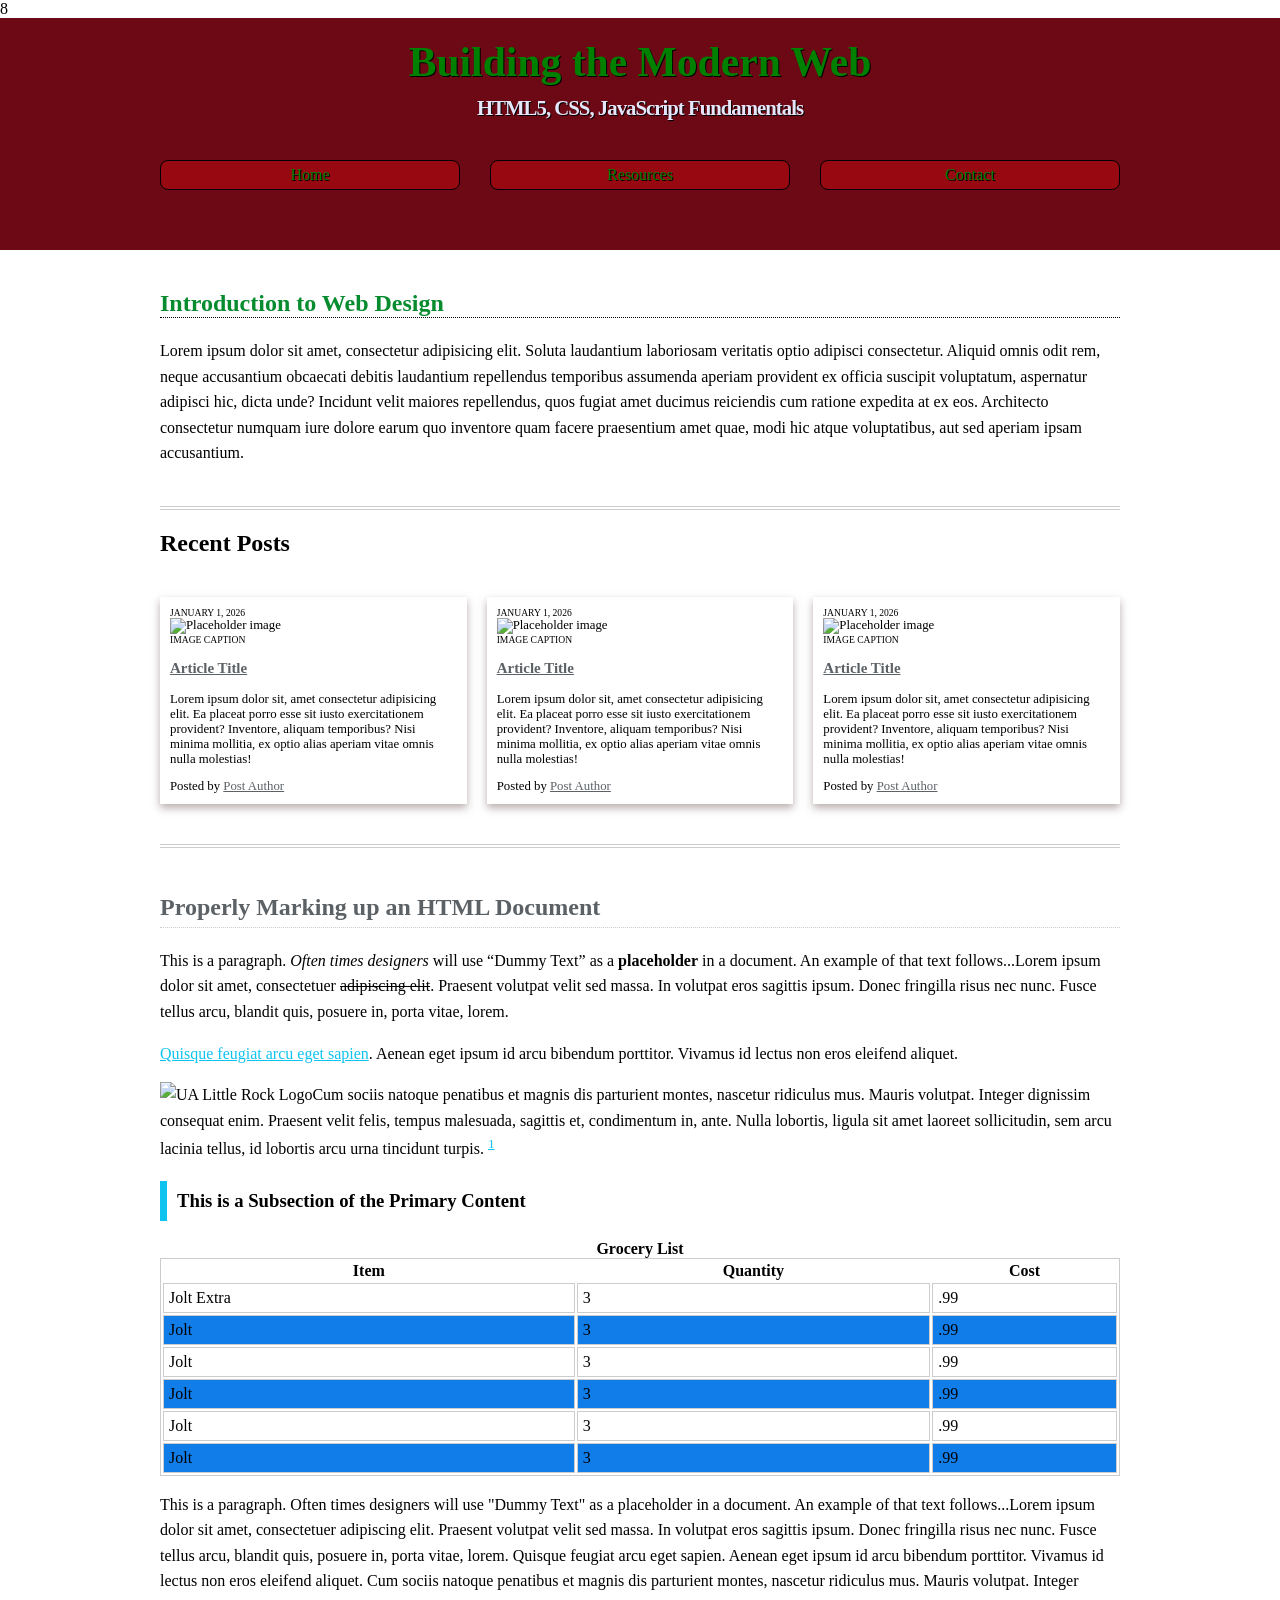
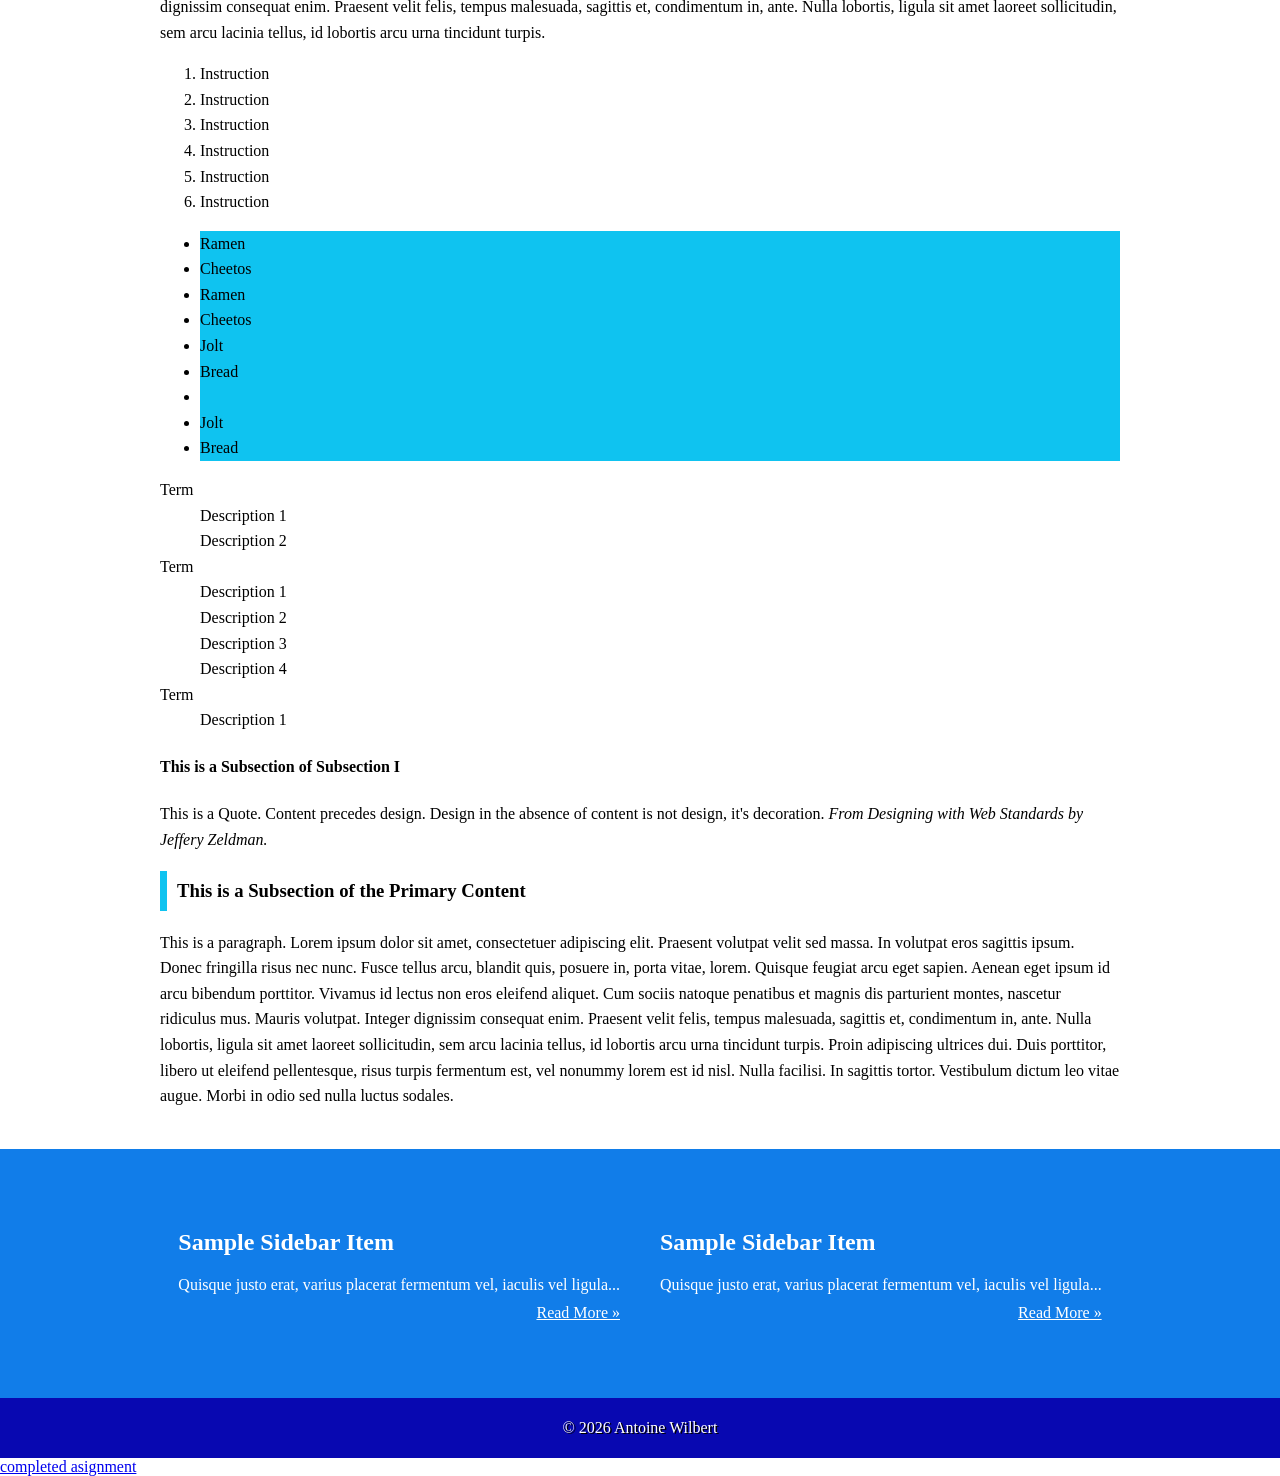
==== commit db98fb18: "class update" ====
--- a/css-demo/index.html
+++ b/css-demo/index.html
@@ -190,7 +190,7 @@
       <li>Jolt</li>
       <li>Bread</li>
       
-    
+    <li class="list">
     <li>Jolt</li>
     <li>Bread</li>
   </ul>
@@ -257,7 +257,7 @@
   </aside>
 
   <footer class="primary">
-    <p>&copy; 2026 Your Name</p>
+    <p>&copy; 2026 Antoine Wilbert</p>
   </footer>
 <a href="assets/img/Screenshot 2026-10-10 011253.png">completed asignment</a></li>
 </body>
--- a/css-demo/assets/css/style.css
+++ b/css-demo/assets/css/style.css
@@ -186,11 +186,54 @@
 line-height:1.6;
 }
 
+#practice table {
+  border:1px solid #cccccc;
+  width:100%;
+}
+#practice caption{
+  font-weight: bold;
+
+
+}
+#practice th{
+
+}
+#practice tr{
+
+}
+
+#practice tr:nth-child(2n){
+  background-color: #117de9;
+}
+
+#practice td{
+border:1px solid #cccccc;
+padding: 5px;
+
+}
+
+#practice ol{
+  life-style-type:lower roman;
+
+}
+#practice blockquote{
+  border: 4px double #c0c0c0;
+  padding:20px 40px;
+  margin:40px 80px;
+  border-radius:30px 0;
+  background-color: #3b638b;
+  color:#fff;
+  text-shadow:1px 1px #000;
+}
+
+#practice blockquote cite{
+  display:block;
+}
+
 .grocery li{
   background-color: #0fc3f0;
   text-decoration-color: #117de9;
 } 
-
 
 
 
@@ -233,8 +276,11 @@
 text-shadow:1.5px 1px #000000;  
 }
 
-table.{
-  color: #0fc3f0;
+
+dl.primary.dd{
+background-color: #cccccc;
+text-shadow: #221d1d;
+
 }
 
 
